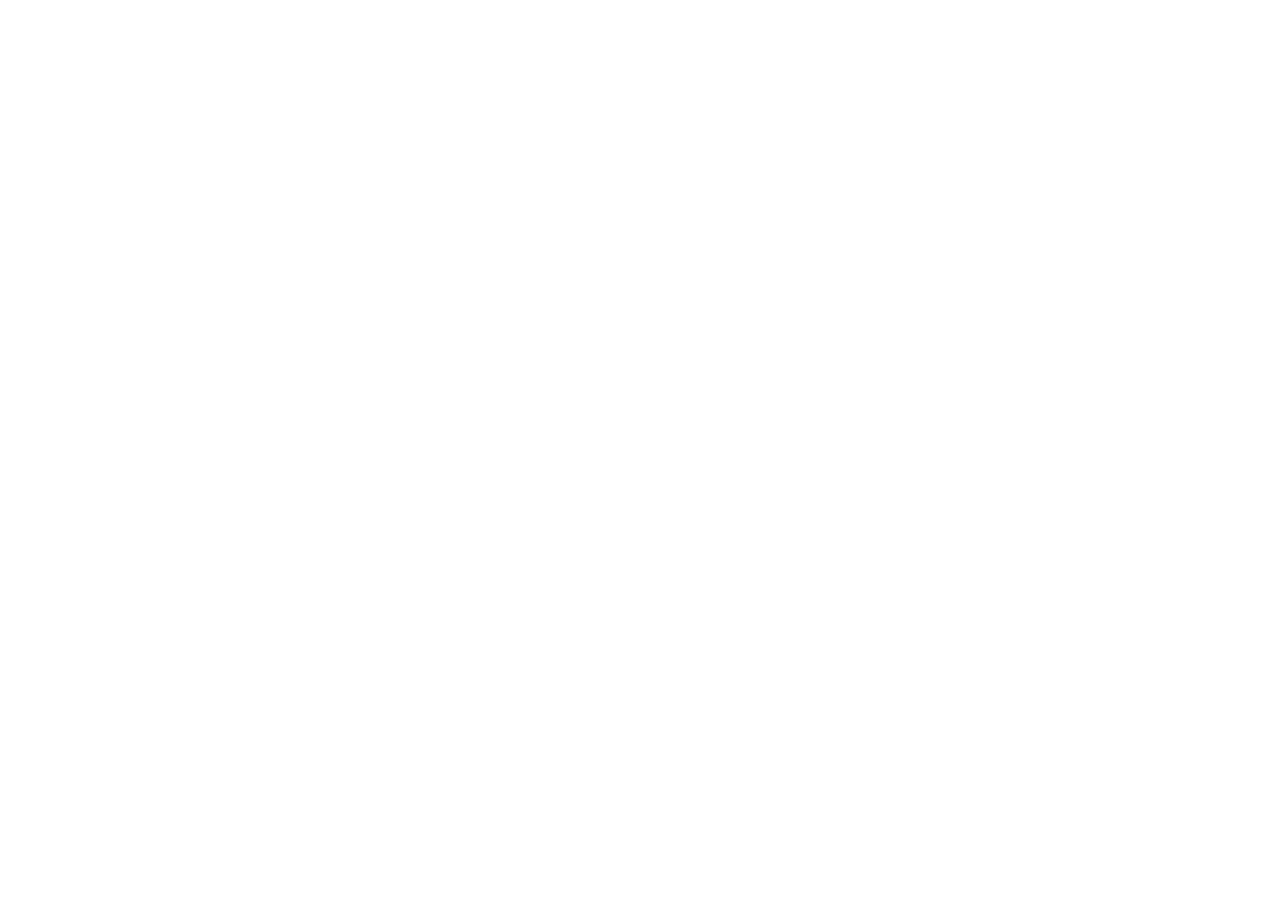
==== Week 7 new Vanilla project (Rescratched).html @ f1543d84 "Changed to HTML and added basics" ====
<!DOCTYPE html>
<html lang="en">
  <head>
    <meta charset="UTF-8" />
    <meta name="viewport" content="width=device-width, initial-scale=1.0" />
    <title>Document</title>
  </head>
  <body></body>
</html>
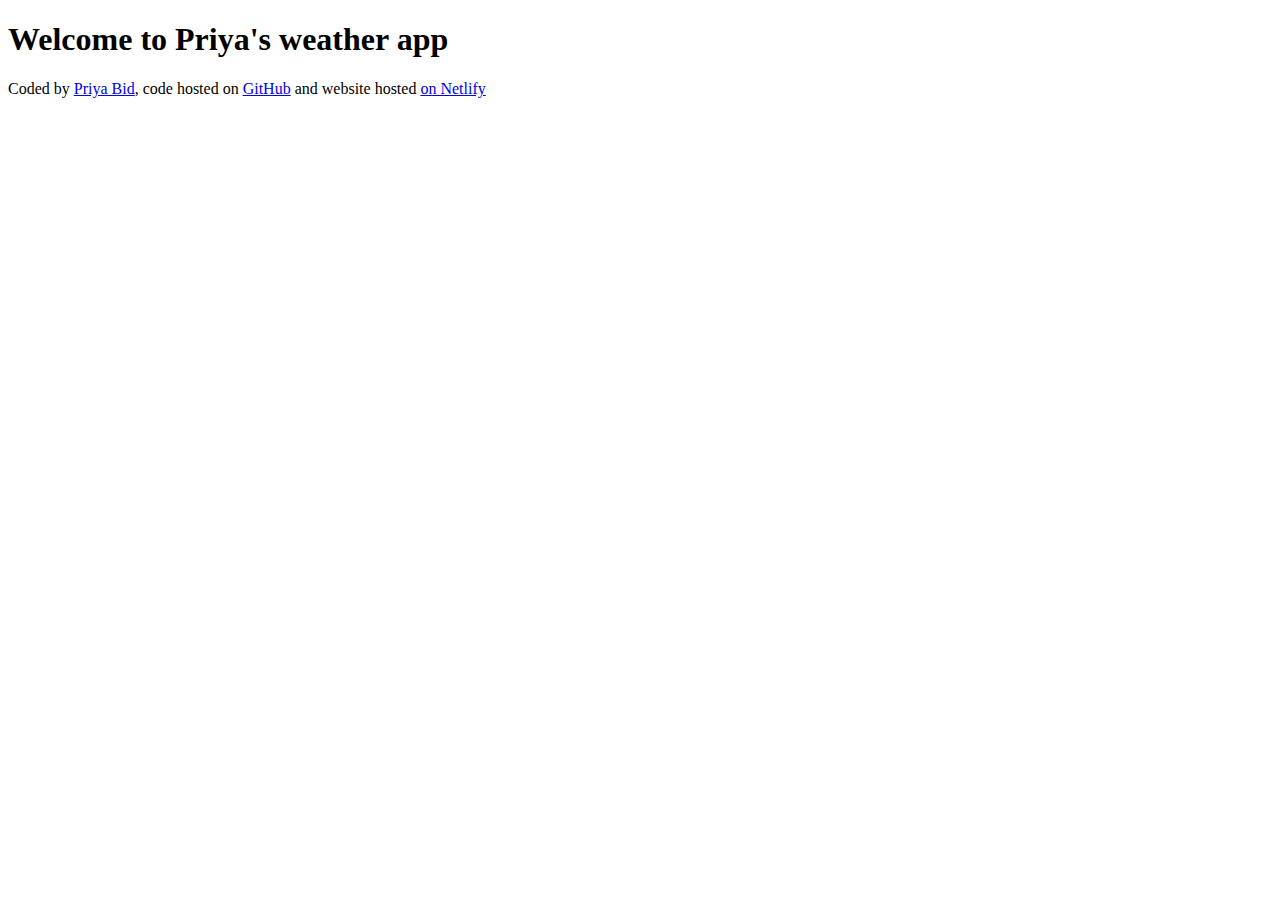
==== commit eab78c42: "Footer details" ====
--- a/Week 7 new Vanilla project (Rescratched).html
+++ b/Week 7 new Vanilla project (Rescratched).html
@@ -5,5 +5,21 @@
     <meta name="viewport" content="width=device-width, initial-scale=1.0" />
     <title>Document</title>
   </head>
-  <body></body>
+  <body>
+    <h1>Welcome to Priya's weather app</h1>
+    <footer>
+      Coded by
+      <a href="https://github.com/PriyaB-coder" target="_blank"> Priya Bid</a>,
+      code hosted on
+      <a
+        href="https://github.com/PriyaB-coder/New-Weather-Project"
+        target="_blank"
+        >GitHub</a
+      >
+      and website hosted
+      <a href="https://priyasnewweatherapp.netlify.app" target="_blank"
+        >on Netlify</a
+      >
+    </footer>
+  </body>
 </html>
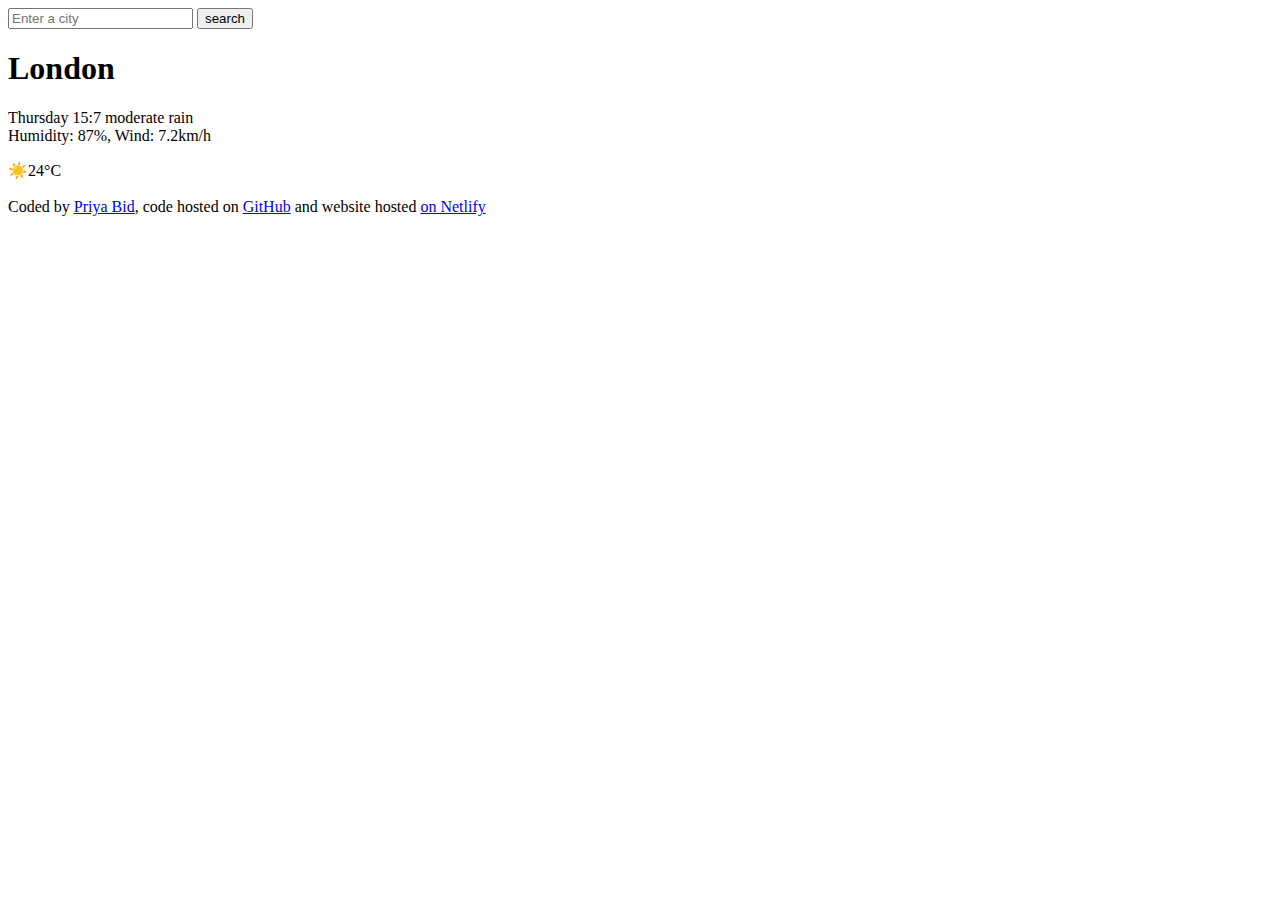
==== commit c4b98f9a: "Updated the basic html" ====
--- a/Week 7 new Vanilla project (Rescratched).html
+++ b/Week 7 new Vanilla project (Rescratched).html
@@ -6,7 +6,19 @@
     <title>Document</title>
   </head>
   <body>
-    <h1>Welcome to Priya's weather app</h1>
+    <form>
+      <input type="search" placeholder="Enter a city" required />
+      <input type="submit" value="search" />
+    </form>
+    <h1>London</h1>
+    <div>
+      <p>
+        Thursday 15:7 moderate rain<br />
+        Humidity: 87%, Wind: 7.2km/h
+      </p>
+    </div>
+    <div>☀️24°C</div>
+    <br />
     <footer>
       Coded by
       <a href="https://github.com/PriyaB-coder" target="_blank"> Priya Bid</a>,
